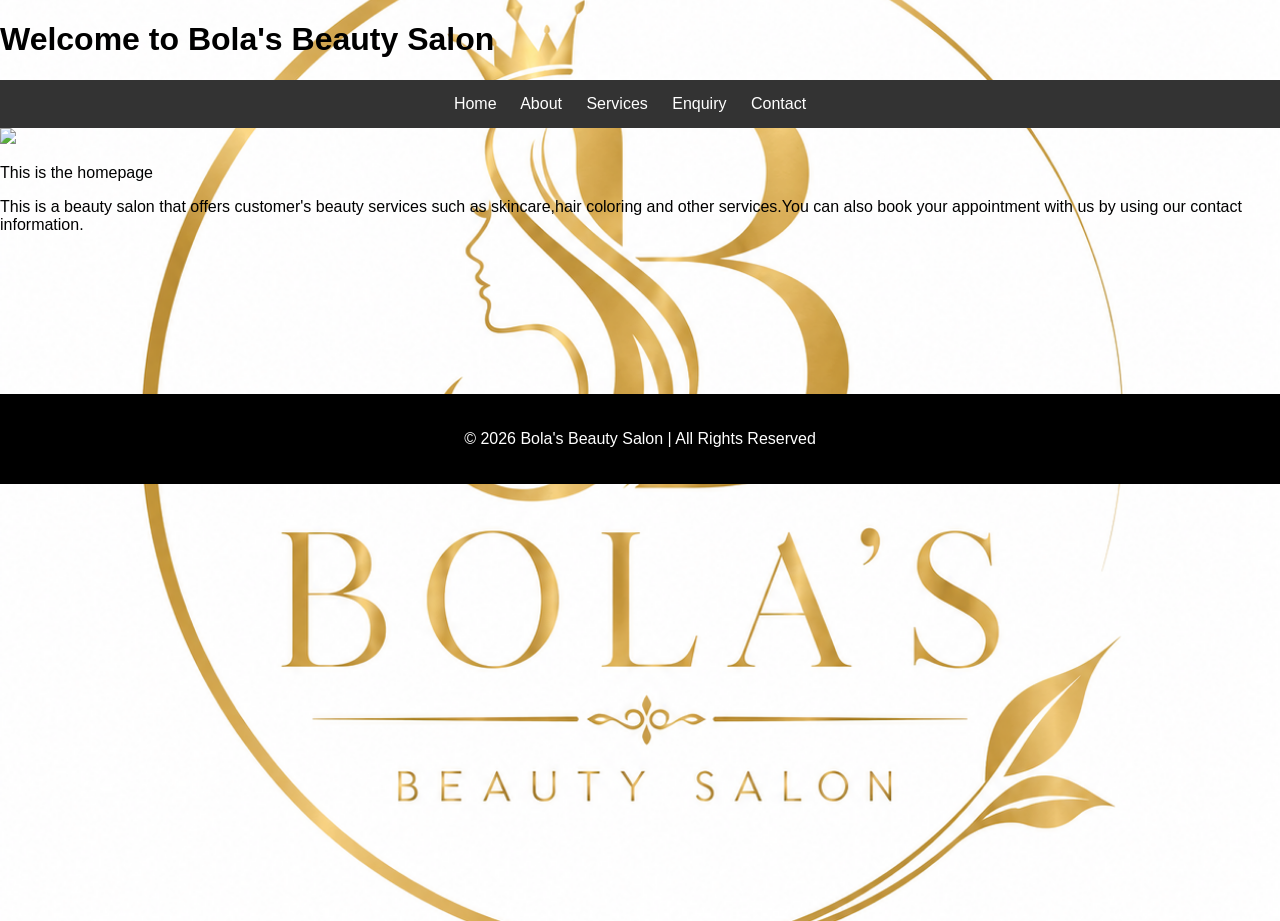
==== index.html @ db86bfd0 "Updated website" ====
<!DOCTYPE html>
<html lang="en">
<head>
    <meta charset="UTF-8">
    <meta name="viewport" content="width=device-width, initial-scale=1.0">
    <link rel="stylesheet" href="./CSS/style.css">
    <title>Home</title>
</head>
<body>
    <h1>Welcome to Bola's Beauty Salon</h1>
    <nav>
        <a href="index.html">Home</a>
        <a href="about.html">About</a>
        <a href="services.html">Services</a>
        <a href="enquiry.html">Enquiry</a>
        <a href="contact.html">Contact</a>
    </nav>
    <img src="Images/Business logo.jpg" width="300">
    <p>This is the homepage</p>
    <p>This is a beauty salon that offers customer's beauty services such as skincare,hair coloring and other services.You can also book your appointment with us by using our contact information. </p>
    <br>
    <br>
    <br>
    <br>
    <br>
    <br>
    <br>
    <br>
     <footer>
            <p>&copy; 2026 Bola's Beauty Salon | All Rights Reserved</p>
        </footer>
    
</body>
</html>
---- CSS/style.css ----
/* =====================================
   GLOBAL STYLES
===================================== */

body { 
    background-image: url('../Images/Background\ image.png');
    background-size: cover;
    background-position: center;
    background-repeat: no-repeat;
    margin: 0;
    height: 100vh;
    background-color: bisque;
    margin: 0;
    font-family: Arial, sans-serif;
}

nav {
    background-color: #333;
    padding: 15px;
    text-align: center;
}

nav a {
    color: white;
    text-decoration: none;
    margin-right: 20px;
}
a:hover{
    background-color: aqua;
    text-shadow: white;

}
/*Footer styling*/
footer {
    background-color: black;
    color: white;
    padding: 20px;
    text-align: center;

}

/* =====================================
   HOME PAGE STYLES
===================================== */

.hero {
    background-color: black;
    padding: 100px;
    text-align: center;
}

.home-card {
    border: 1px solid #ccc;
    padding: 20px;
}

/* =====================================
   ABOUT PAGE STYLES
===================================== */

.about-banner {
    background-color: #f4f4f4;
    padding: 80px;
    text-align: center;
}

.team-member {
    margin-bottom: 20px;
}

/* =====================================
   CONTACT PAGE STYLES
===================================== */

.contact-form {
    width: 50%;
    margin: auto;
}

.contact-form input,
.contact-form textarea {
    width: 100%;
    padding: 10px;
    margin-bottom: 15px;
}
.contact-form :hover{
    background-color: whitesmoke;


}
#contact-form-section {
  text-align: center;
  padding: 60px 20px;
}

.form-container {
  max-width: 600px;
  margin: 0 auto;
  display: flex;
  flex-direction: column;
  gap: 15px;
}

.form-input,
.form-textarea {
  padding: 12px;
  border: none;
  border-radius: 6px;
  background-color: #2C2C2C;
  color: #E0E0E0;
  font-size: 16px;
  transition: background 0.3s ease, box-shadow 0.3s ease;
}

.form-input:focus,
.form-textarea:focus {
  background-color: #3A3A3A;
  outline: none;
  box-shadow: 0 0 8px rgba(255,255,255,0.3);
}

.form-textarea {
  min-height: 120px;
  resize: vertical;
}

.cta-button {
  background-color: #2E2E2E;
  color: #E0E0E0;
  padding: 12px 25px;
  border: none;
  border-radius: 6px;
  font-weight: bold;
  cursor: pointer;
  text-decoration: none;
  transition: transform 0.3s ease, background 0.3s ease;
}

.cta-button:hover {
  background-color: #3A3A3A;
  color: #FFFFFF;
  transform: scale(1.05);
}
.services-form{
                 text-align: center;

}
.section-title-{
    text-align: center;
}
#service-button :hover{
    background-color: aqua;
    text-shadow: black;

}
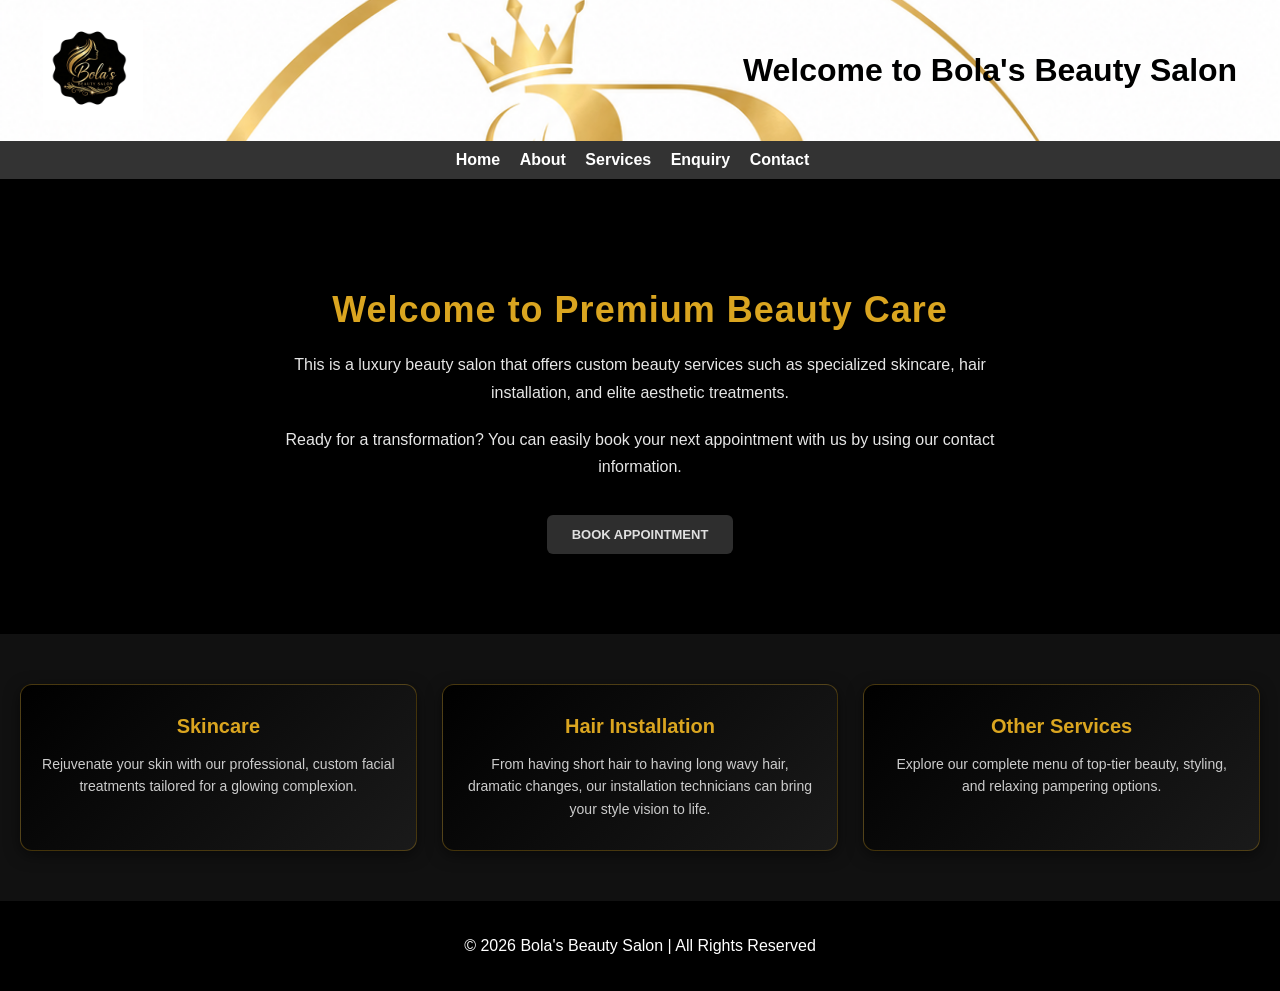
==== commit aa798cdf: "Updated website" ====
--- a/index.html
+++ b/index.html
@@ -7,28 +7,40 @@
     <title>Home</title>
 </head>
 <body>
-    <h1>Welcome to Bola's Beauty Salon</h1>
-    <nav>
+    
+    <h1><img src="Images/Business logo.png" width="100">    Welcome to Bola's Beauty Salon</h1>
+    <nav class="navigation-bar">
         <a href="index.html">Home</a>
         <a href="about.html">About</a>
         <a href="services.html">Services</a>
         <a href="enquiry.html">Enquiry</a>
         <a href="contact.html">Contact</a>
     </nav>
-    <img src="Images/Business logo.jpg" width="300">
-    <p>This is the homepage</p>
-    <p>This is a beauty salon that offers customer's beauty services such as skincare,hair coloring and other services.You can also book your appointment with us by using our contact information. </p>
-    <br>
-    <br>
-    <br>
-    <br>
-    <br>
-    <br>
-    <br>
-    <br>
-     <footer>
-            <p>&copy; 2026 Bola's Beauty Salon | All Rights Reserved</p>
-        </footer>
-    
-</body>
-</html>+
+    <section class="hero">
+        <div class="hero-content">
+            <h2>Welcome to Premium Beauty Care</h2>
+            <p>This is a luxury beauty salon that offers custom beauty services such as specialized skincare, hair installation, and elite aesthetic treatments.</p>
+            <p>Ready for a transformation? You can easily book your next appointment with us by using our contact information.</p>
+            <a href="services.html" class="cta-button">Book Appointment</a>
+        </div>
+    </section>
+
+    <section class="home-features-grid">
+        <div class="home-card">
+            <h3>Skincare</h3>
+            <p>Rejuvenate your skin with our professional, custom facial treatments tailored for a glowing complexion.</p>
+        </div>
+        <div class="home-card">
+            <h3>Hair Installation</h3>
+            <p>From having short hair to having long wavy hair, dramatic changes, our installation technicians can bring your style vision to life.</p>
+        </div>
+        <div class="home-card">
+            <h3>Other Services</h3>
+            <p>Explore our complete menu of top-tier beauty, styling, and relaxing pampering options.</p>
+        </div>
+    </section>
+
+    <footer>
+        <p>&copy; 2026 Bola's Beauty Salon | All Rights Reserved</p>
+    </footer>
--- a/CSS/style.css
+++ b/CSS/style.css
@@ -9,26 +9,46 @@
     background-repeat: no-repeat;
     margin: 0;
     height: 100vh;
-    background-color: bisque;
+    background-color: white;
     margin: 0;
     font-family: Arial, sans-serif;
 }
-
-nav {
+h1 {
+    display: flex;
+    justify-content: center;  /* Centers the content horizontally */
+    align-items: center;      /* Vertically aligns the image logo and the text */
+    gap: 600px;                /* Adds a clean space between the logo and the text */
+    text-align: center;       /* Fallback for older browsers */
+    margin-top: 20px;         /* Optional: Adds space above the heading */
+}
+
+.navigation-bar {
     background-color: #333;
     padding: 15px;
     text-align: center;
-}
-
-nav a {
+    position: -webkit-sticky; /* For Safari compatibility */
+    position: sticky;
+    top: 0;                   /* Tells it exactly where to stick (the very top) */
+    z-index: 1000;            /* Ensures it stays on top of text/forms when scrolling */
+    
+    /* Optional: Adding a background color and padding ensures 
+       your text doesn't clash with content behind it */
+    background-color: #333; 
+    padding: 10px 0;
+    width: 100%;
+}
+
+
+.navigation-bar a {
     color: white;
+    margin-right: 15px;
     text-decoration: none;
-    margin-right: 20px;
+    color: white;
+    font-weight: bold;
 }
 a:hover{
-    background-color: aqua;
+    background-color: goldenrod;
     text-shadow: white;
-
 }
 /*Footer styling*/
 footer {
@@ -39,33 +59,274 @@
 
 }
 
+
+
 /* =====================================
-   HOME PAGE STYLES
+    HOME PAGE STYLES
 ===================================== */
 
 .hero {
+    /* Optional: replace '../Images/hero-bg.jpg' with a real image path later if you want a background photo */
+    background: linear-gradient(rgba(0, 0, 0, 0.75), rgba(0, 0, 0, 0.9)), url('../Images/hero-bg.jpg') no-repeat center center/cover;
     background-color: black;
-    padding: 100px;
-    text-align: center;
-}
-
+    padding: 80px 20px;          /* Replaces the <br> tags with uniform padding space */
+    text-align: center;
+    display: flex;
+    justify-content: center;
+    align-items: center;
+}
+
+.hero-content {
+    max-width: 750px;
+}
+
+.hero-content h2 {
+    color: goldenrod;
+    font-size: 36px;
+    margin-bottom: 20px;
+    letter-spacing: 1px;
+}
+
+.hero-content p {
+    color: #ffffff;
+    font-size: 16px;
+    line-height: 1.7;
+    margin-bottom: 20px;
+    opacity: 0.9;
+}
+
+/* Call to Action Button */
+.cta-button {
+    display: inline-block;
+    background-color: goldenrod;
+    color: black;
+    padding: 12px 30px;
+    text-decoration: none;
+    font-weight: bold;
+    border-radius: 25px;
+    text-transform: uppercase;
+    font-size: 13px;
+    margin-top: 15px;
+    transition: transform 0.2s ease, background-color 0.2s ease;
+}
+
+.cta-button:hover {
+    transform: scale(1.05);
+    background-color: white;
+}
+
+/* Structural container for your cards */
+.home-features-grid {
+    display: grid;
+    grid-template-columns: repeat(auto-fit, minmax(260px, 1fr));
+    gap: 25px;
+    padding: 50px 20px;
+    background-color: #111111; /* Dark background to contrast your cards */
+}
+
+/* Enhanced styling for your original .home-card element */
 .home-card {
-    border: 1px solid #ccc;
-    padding: 20px;
+    background: linear-gradient(135deg, #000000 0%, #1a1a1a 100%);
+    border: 1px solid rgba(218, 165, 32, 0.3); /* Subtle gold border border */
+    padding: 30px 20px;
+    border-radius: 12px;
+    text-align: center;
+    box-shadow: 0 4px 15px rgba(0, 0, 0, 0.5);
+    transition: transform 0.25s ease, border-color 0.25s ease;
+}
+
+.home-card:hover {
+    transform: translateY(-5px);
+    border-color: goldenrod;
+}
+
+.home-card h3 {
+    color: goldenrod;
+    margin-top: 0;
+    margin-bottom: 15px;
+    font-size: 20px;
+}
+
+.home-card p {
+    color: #cccccc;
+    font-size: 14px;
+    line-height: 1.6;
+    margin: 0;
 }
 
 /* =====================================
    ABOUT PAGE STYLES
 ===================================== */
 
+/* Container wrapper for global spacing */
+.about-page-container {
+    background-color: #111111;
+    color: #ffffff;
+    padding-bottom: 60px;
+}
+
+/* Banner Styling */
 .about-banner {
-    background-color: #f4f4f4;
-    padding: 80px;
-    text-align: center;
-}
-
+    background: linear-gradient(rgba(0, 0, 0, 0.6), rgba(0, 0, 0, 0.85)), url('../Images/about-bg.jpg') no-repeat center center/cover;
+    background-color: #000000;
+    padding: 100px 20px;
+    text-align: center;
+    border-bottom: 1px solid rgba(218, 165, 32, 0.2);
+}
+
+.about-banner h1 {
+    font-family: 'Playfair Display', serif;
+    font-size: 46px;
+    color: goldenrod;
+    margin: 0 0 10px 0;
+    letter-spacing: 1px;
+}
+
+.about-banner .subtitle {
+    font-size: 16px;
+    color: #cccccc;
+    margin: 0;
+}
+
+/* Story Timeline/Cards Layout */
+.about-story-section {
+    max-width: 850px;
+    margin: 60px auto;
+    padding: 0 20px;
+    display: flex;
+    flex-direction: column;
+    gap: 30px;
+}
+
+.story-card {
+    background-color: #161616;
+    border-left: 4px solid goldenrod;
+    padding: 30px;
+    border-radius: 0 12px 12px 0;
+    box-shadow: 0 4px 15px rgba(0,0,0,0.3);
+}
+
+/* Accent variant for the middle card */
+.story-card.pivot {
+    border-left-color: #ffffff;
+    background: linear-gradient(90deg, #161616 0%, #1a1a1a 100%);
+}
+
+.story-date {
+    display: inline-block;
+    font-size: 12px;
+    font-weight: bold;
+    text-transform: uppercase;
+    letter-spacing: 2px;
+    color: goldenrod;
+    margin-bottom: 12px;
+}
+
+.story-card.pivot .story-date {
+    color: #ffffff;
+}
+
+.story-card p {
+    margin: 0;
+    font-size: 15px;
+    line-height: 1.7;
+    color: #dddddd;
+}
+
+/* Mission & Vision Grid Layout */
+.mission-vision-grid {
+    max-width: 1000px;
+    margin: 60px auto 20px;
+    padding: 0 20px;
+    display: grid;
+    grid-template-columns: repeat(auto-fit, minmax(320px, 1fr));
+    gap: 30px;
+}
+
+.mv-card {
+    background: linear-gradient(135deg, #000000 0%, #161616 100%);
+    border: 1px solid rgba(218, 165, 32, 0.2);
+    padding: 40px 30px;
+    border-radius: 16px;
+    text-align: center;
+    transition: transform 0.3s ease, border-color 0.3s ease;
+}
+
+.mv-card:hover {
+    transform: translateY(-5px);
+    border-color: goldenrod;
+}
+
+.mv-icon {
+    font-size: 32px;
+    color: goldenrod;
+    margin-bottom: 15px;
+}
+
+.mv-card h2 {
+    font-family: 'Playfair Display', serif;
+    font-size: 26px;
+    color: #ffffff;
+    margin: 0 0 15px 0;
+}
+
+.mv-card p {
+    font-size: 14px;
+    line-height: 1.6;
+    color: #cccccc;
+    margin: 0;
+}
+
+/* Optional Team Member support styling left in if needed */
 .team-member {
     margin-bottom: 20px;
+}
+/* =====================================
+   SERVICE PAGE STYLES
+===================================== */
+.services-page .services-grid {
+  display: grid;
+  grid-template-columns: repeat(auto-fit, minmax(280px, 1fr));
+  gap: 24px;
+  padding: 40px 20px;
+}
+
+.services-page .service-card {
+  background: linear-gradient(135deg, goldenrod 0%, black 100%);
+  color: white;
+  border-radius: 16px;
+  overflow: hidden;
+  border: 1px solid rgba(255,255,255,0.1);
+  box-shadow: 0 6px 18px rgba(102, 126, 234, 0.3);
+  transition: transform 0.25s ease, box-shadow 0.25s ease;
+}
+
+.services-page .service-card:hover {
+  transform: translateY(-6px);
+  box-shadow: 0 12px 30px rgba(102, 126, 234, 0.4);
+}
+
+.services-page .service-card img {
+  width: 100%;
+  height: 300px;
+  object-fit: cover;
+  filter: brightness(0.9);
+}
+
+.services-page .service-card-content {
+  padding: 10px;
+}
+
+.services-page .service-card-content h3 {
+  margin: 0 0 10px;
+  font-size: 22px;
+}
+
+.services-page .service-card-content p {
+  margin: 0;
+  font-size: 15px;
+  opacity: 0.9;
+  line-height: 1.5;
 }
 
 /* =====================================
@@ -152,4 +413,174 @@
     background-color: aqua;
     text-shadow: black;
 
+}
+.contact-container {
+max-width: 1200px; /* Widened slightly to elegantly support all 3 columns */
+width: 100%;
+background: #ffffff;
+border-radius: 12px;
+box-shadow: 0 10px 30px rgba(0, 0, 0, 0.08);
+overflow: hidden;
+margin: 40px auto;
+}
+
+.contact-wrapper {
+display: flex;
+width: 100%;
+align-items: stretch; /* Forces columns to be exactly equal heights */
+}
+
+/* COLUMN 1: SIDE DETAILS PANEL */
+.side-details {
+flex: 0.9; /* Slightly tighter proportional scale */
+background: black;
+color: #ffffff;
+padding: 35px;
+display: flex;
+flex-direction: column;
+}
+
+.side-details h2 {
+font-size: 1.8rem;
+font-weight: 700;
+margin-bottom: 12px;
+color: #ffffff;
+}
+
+.side-desc {
+font-size: 0.85rem;
+line-height: 1.5;
+opacity: 0.9;
+margin-bottom: 30px;
+}
+
+.info-links {
+display: flex;
+flex-direction: column;
+gap: 25px;
+}
+
+.info-item {
+display: flex;
+align-items: flex-start;
+gap: 15px;
+}
+
+.info-icon {
+background: rgba(255, 255, 255, 0.2);
+width: 44px;
+height: 44px;
+border-radius: 50%;
+display: flex;
+align-items: center;
+justify-content: center;
+font-size: 1.1rem;
+flex-shrink: 0;
+}
+
+.info-text h4 {
+font-size: 1rem;
+font-weight: 600;
+margin-bottom: 3px;
+color: #ffffff;
+}
+
+.info-text p {
+font-size: 0.85rem;
+opacity: 0.85;
+line-height: 1.4;
+}
+
+/* COLUMN 2: FORM BOX CONTAINER */
+.form-container {
+flex: 1.2;
+padding: 35px;
+background: #ffffff;
+position: relative;
+}
+
+.form-container h2 {
+font-size: 1.8rem;
+color: #333333;
+margin-bottom: 25px;
+font-weight: 600;
+}
+
+.input-group {
+margin-bottom: 15px;
+}
+
+.input-group label {
+display: block;
+font-size: 0.85rem;
+font-weight: 500;
+color: #666666;
+margin-bottom: 6px;
+text-align: left;
+}
+
+.input-group input,
+.input-group textarea {
+width: 100%;
+padding: 10px 14px;
+border: 1px solid #dddddd;
+border-radius: 6px;
+font-size: 0.9rem;
+outline: none;
+transition: border-color 0.3s ease;
+background: #fafafa;
+color: #333333;
+}
+
+.input-group input:focus,
+.input-group textarea:focus {
+border-color: #00bcd4;
+background: #ffffff;
+}
+
+.input-group textarea {
+resize: none;
+}
+
+.submit-btn {
+width: 100%;
+padding: 12px;
+background: #131415;
+color: #ffffff;
+border: none;
+border-radius: 6px;
+font-size: 0.95rem;
+font-weight: 600;
+cursor: pointer;
+transition: background 0.3s ease, transform 0.1s ease;
+margin-top: 5px;
+}
+
+.submit-btn:hover {
+background: goldenrod;
+}
+
+/* RESPONSIVE MEDIA BREAKPOINTS */
+@media (max-width: 991px) {
+.contact-wrapper {
+flex-direction: column;
+}
+
+.side-details, .form-container, .map-container-panel {
+width: 100%;
+flex: none;
+}
+
+.side-details, .form-container {
+padding: 30px 20px;
+}
+
+.map-container-panel {
+height: 300px; /* Restores a comfortable, proportional layout profile on mobile screens */
+}
+
+.map-container-panel iframe {
+position: relative;
+height: 300px;
+}
 }
